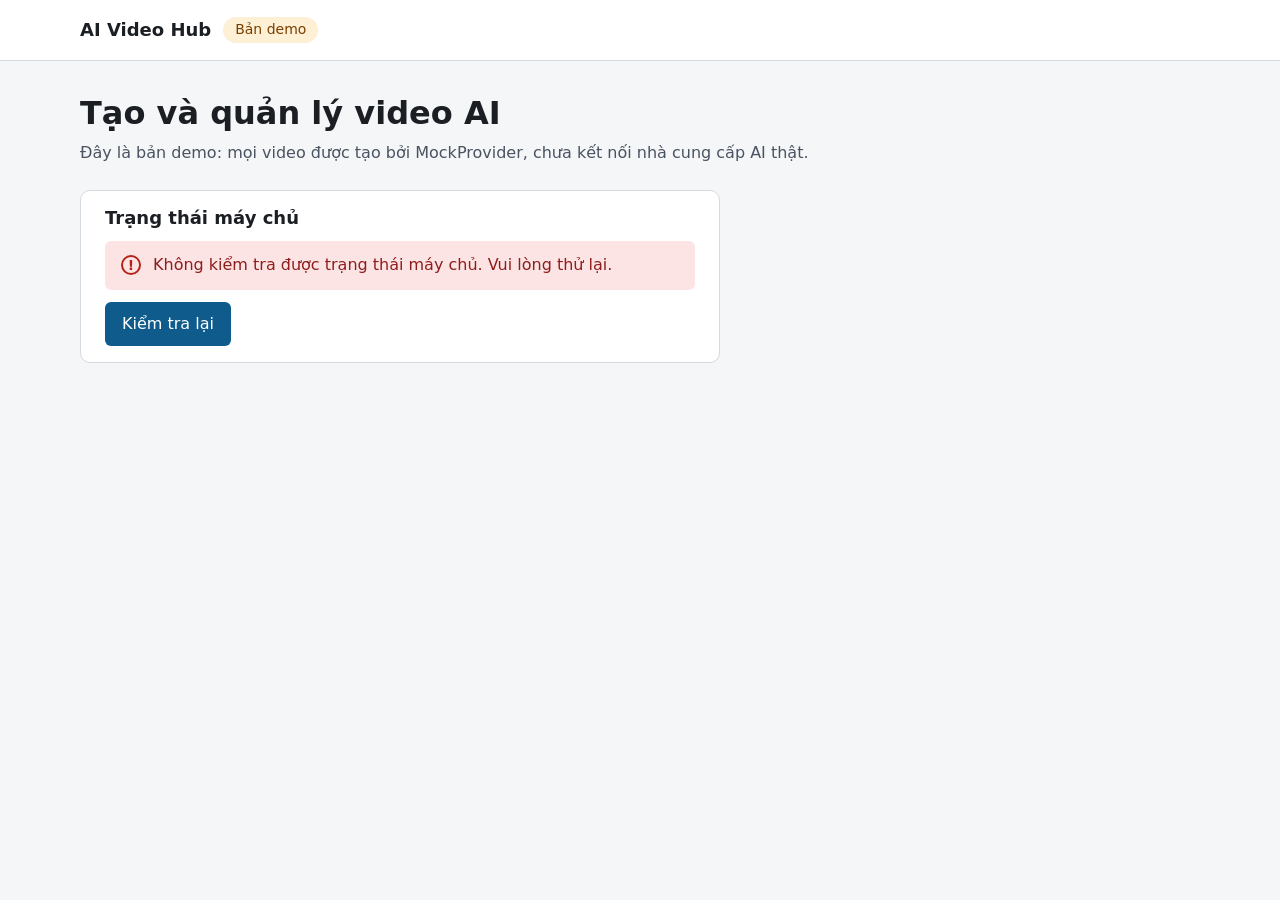
==== static/index.html @ 8f46810e "oo" ====
<!doctype html>
<html lang="vi">
  <head>
    <meta charset="utf-8">
    <meta name="viewport" content="width=device-width, initial-scale=1">
    <title>AI Video Hub — Tạo video từ văn bản và hình ảnh (bản demo)</title>
    <meta name="description" content="AI Video Hub: tạo video từ văn bản hoặc hình ảnh, theo dõi tiến độ và quản lý thư viện video. Phiên bản hiện tại là bản demo dùng MockProvider.">
    <link rel="icon" href="data:,">
    <link rel="stylesheet" href="/static/css/tokens.css">
    <link rel="stylesheet" href="/static/css/base.css">
    <script type="module" src="/static/js/home.js"></script>
  </head>
  <body>
    <a class="skip-link" href="#main-content">Bỏ qua tới nội dung chính</a>

    <header class="site-header">
      <div class="site-header__inner">
        <a class="brand" href="/">AI Video Hub</a>
        <span class="badge badge--demo">Bản demo</span>
      </div>
    </header>

    <main id="main-content" class="page" tabindex="-1">
      <div class="page__header">
        <h1 class="page__title">Tạo và quản lý video AI</h1>
        <p class="page__lead">
          Đây là bản demo: mọi video được tạo bởi MockProvider, chưa kết nối nhà cung cấp AI thật.
        </p>
      </div>

      <section class="panel" aria-labelledby="server-status-heading">
        <h2 id="server-status-heading" class="panel__title">Trạng thái máy chủ</h2>
        <div id="server-status" class="status" data-state="loading">
          <span class="status__icon" aria-hidden="true"></span>
          <p id="server-status-text" class="status__text" role="status" aria-live="polite" tabindex="-1">
            Đang kiểm tra kết nối máy chủ…
          </p>
        </div>
        <button id="server-status-retry" class="button" type="button" hidden>Kiểm tra lại</button>
      </section>
    </main>
  </body>
</html>
---- static/css/tokens.css ----
/* Biến thiết kế dùng chung. Tỉ lệ tương phản (WCAG 2.2) đã đo cho từng cặp chữ / nền:
   chữ thường >= 4.5:1, thành phần giao diện (viền, vòng focus, icon) >= 3:1. */
:root {
  /* Nền và chữ */
  --color-bg: #f4f6f8;
  --color-surface: #ffffff;
  --color-text: #1b1f24;            /* 15.3:1 trên --color-bg */
  --color-text-muted: #4a5361;      /* 7.2:1 trên --color-bg */
  --color-border: #d5dae1;          /* viền trang trí, không mang nghĩa */
  --color-border-strong: #8a94a3;   /* 3.1:1 trên --color-surface: viền điều khiển */

  /* Hành động chính */
  --color-accent: #0f5c8c;          /* chữ trắng trên nền này: 7.2:1 */
  --color-accent-hover: #0b4a72;
  --color-on-accent: #ffffff;
  --color-focus: #1a56db;           /* 5.7:1 trên --color-bg */

  /* Trạng thái: luôn đi kèm chữ, không chỉ dựa vào màu */
  --color-info-bg: #e3edfb;
  --color-info-text: #1e3a6e;
  --color-info-icon: #1d4ed8;
  --color-success-bg: #dcfce7;
  --color-success-text: #14532d;
  --color-success-icon: #15803d;
  --color-danger-bg: #fde4e4;
  --color-danger-text: #8f1d1d;
  --color-danger-icon: #b42318;
  --color-demo-bg: #fdf0d5;
  --color-demo-text: #7a3e00;

  /* Chữ */
  --font-sans: system-ui, -apple-system, "Segoe UI", Roboto, "Helvetica Neue", Arial, sans-serif;
  --font-size-sm: 0.875rem;
  --font-size-md: 1rem;
  --font-size-lg: 1.125rem;
  --font-size-xl: 1.5rem;
  --font-size-2xl: clamp(1.5rem, 1.2rem + 1.5vw, 2rem);
  --line-height-tight: 1.25;
  --line-height-body: 1.55;
  --font-weight-medium: 500;
  --font-weight-bold: 650;

  /* Khoảng cách (bội số 4px) */
  --space-1: 0.25rem;
  --space-2: 0.5rem;
  --space-3: 0.75rem;
  --space-4: 1rem;
  --space-5: 1.5rem;
  --space-6: 2rem;
  --space-7: 3rem;

  /* Kích thước */
  --content-max-width: 72rem;
  --touch-target-min: 2.75rem;      /* 44px: vượt mức tối thiểu 24px của WCAG 2.5.8 */
  --status-icon-size: 1.25rem;
  --focus-ring-width: 3px;
  --focus-ring-offset: 2px;

  /* Bo góc: góc ngoài = góc trong + padding khi lồng nhau */
  --radius-sm: 0.375rem;
  --radius-md: 0.625rem;
  --radius-pill: 999px;

  /* Chuyển động: thoát nhanh hơn vào */
  --duration-enter: 200ms;
  --duration-exit: 150ms;
  --duration-spin: 900ms;
  --easing-standard: cubic-bezier(0.2, 0, 0, 1);
}
---- static/css/base.css ----
/* Nền tảng chung: reset nhẹ, chữ, layout khung, nút, huy hiệu, vùng trạng thái.
   Mọi màu / khoảng cách lấy từ tokens.css. Không có style inline (CSP style-src 'self'). */
*,
*::before,
*::after {
  box-sizing: border-box;
}

html {
  -webkit-text-size-adjust: 100%;
  text-size-adjust: 100%;
}

body {
  margin: 0;
  min-height: 100vh;
  background: var(--color-bg);
  color: var(--color-text);
  font-family: var(--font-sans);
  font-size: var(--font-size-md);
  line-height: var(--line-height-body);
}

h1,
h2,
h3 {
  margin: 0;
  line-height: var(--line-height-tight);
  text-wrap: balance;
}

p {
  margin: 0;
}

[hidden] {
  display: none !important;
}

/* ---------------------------------------------------------------- focus */
:focus-visible {
  outline: var(--focus-ring-width) solid var(--color-focus);
  outline-offset: var(--focus-ring-offset);
}

/* Đích của "Bỏ qua tới nội dung chính": nhận focus bằng script/anchor, không cần vòng focus */
[tabindex="-1"]:focus:not(:focus-visible) {
  outline: none;
}

.skip-link {
  position: absolute;
  top: var(--space-2);
  left: var(--space-2);
  z-index: 10;
  padding: var(--space-2) var(--space-4);
  border-radius: var(--radius-sm);
  background: var(--color-surface);
  color: var(--color-accent);
  font-weight: var(--font-weight-medium);
  transform: translateY(-200%);
}

.skip-link:focus {
  transform: none;
}

/* ---------------------------------------------------------------- header */
.site-header {
  background: var(--color-surface);
  border-bottom: 1px solid var(--color-border);
}

.site-header__inner {
  display: flex;
  flex-wrap: wrap;
  align-items: center;
  gap: var(--space-3);
  max-width: var(--content-max-width);
  min-height: 3.5rem;
  margin: 0 auto;
  padding: var(--space-2) var(--space-4);
}

.brand {
  display: inline-flex;
  align-items: center;
  min-height: var(--touch-target-min);
  color: var(--color-text);
  font-size: var(--font-size-lg);
  font-weight: var(--font-weight-bold);
  text-decoration: none;
}

.brand:hover {
  color: var(--color-accent);
}

/* ---------------------------------------------------------------- huy hiệu */
.badge {
  display: inline-flex;
  align-items: center;
  padding: var(--space-1) var(--space-3);
  border-radius: var(--radius-pill);
  font-size: var(--font-size-sm);
  font-weight: var(--font-weight-medium);
  line-height: var(--line-height-tight);
}

.badge--demo {
  background: var(--color-demo-bg);
  color: var(--color-demo-text);
}

/* ---------------------------------------------------------------- nội dung */
.page {
  display: grid;
  gap: var(--space-5);
  max-width: var(--content-max-width);
  margin: 0 auto;
  padding: var(--space-6) var(--space-4) var(--space-7);
}

.page__header {
  display: grid;
  gap: var(--space-2);
  max-width: 48rem;
}

.page__title {
  font-size: var(--font-size-2xl);
}

.page__lead {
  color: var(--color-text-muted);
}

.panel {
  display: grid;
  gap: var(--space-3);
  max-width: 40rem;
  padding: var(--space-4) var(--space-5);
  border: 1px solid var(--color-border);
  border-radius: var(--radius-md);
  background: var(--color-surface);
}

.panel__title {
  font-size: var(--font-size-lg);
}

/* ---------------------------------------------------------------- nút */
.button {
  display: inline-flex;
  align-items: center;
  justify-content: center;
  justify-self: start;
  min-width: var(--touch-target-min);
  min-height: var(--touch-target-min);
  padding: var(--space-2) var(--space-4);
  border: 1px solid transparent;
  border-radius: var(--radius-sm);
  background: var(--color-accent);
  color: var(--color-on-accent);
  font: inherit;
  font-weight: var(--font-weight-medium);
  cursor: pointer;
  transition: background-color var(--duration-exit) var(--easing-standard);
}

.button:hover {
  background: var(--color-accent-hover);
}

/* ---------------------------------------------------------------- vùng trạng thái */
.status {
  display: flex;
  align-items: flex-start;
  gap: var(--space-3);
  padding: var(--space-3) var(--space-4);
  border-radius: var(--radius-sm);
  background: var(--color-info-bg);
  color: var(--color-info-text);
}

.status[data-state="success"] {
  background: var(--color-success-bg);
  color: var(--color-success-text);
}

.status[data-state="error"] {
  background: var(--color-danger-bg);
  color: var(--color-danger-text);
}

/* Icon chỉ để trang trí (aria-hidden): ý nghĩa luôn nằm trong chữ bên cạnh.
   Mỗi trạng thái có HÌNH khác nhau (vòng xoay / dấu tích / dấu chấm than), không chỉ khác màu. */
.status__icon {
  position: relative;
  flex: none;
  width: var(--status-icon-size);
  height: var(--status-icon-size);
  margin-top: 0.125rem;
  border: 2px solid var(--color-info-icon);
  border-radius: 50%;
}

.status[data-state="loading"] .status__icon {
  border-right-color: transparent;
  animation: status-spin var(--duration-spin) linear infinite;
}

.status[data-state="success"] .status__icon {
  border-color: var(--color-success-icon);
}

.status[data-state="success"] .status__icon::after {
  content: "";
  position: absolute;
  top: 18%;
  left: 32%;
  width: 28%;
  height: 50%;
  border: solid var(--color-success-icon);
  border-width: 0 2px 2px 0;
  transform: rotate(45deg);
}

.status[data-state="error"] .status__icon {
  border-color: var(--color-danger-icon);
}

.status[data-state="error"] .status__icon::after {
  content: "!";
  position: absolute;
  inset: 0;
  display: grid;
  place-items: center;
  color: var(--color-danger-icon);
  font-size: var(--font-size-sm);
  font-weight: var(--font-weight-bold);
  line-height: 1;
}

.status__text {
  overflow-wrap: anywhere;
}

@keyframes status-spin {
  to {
    transform: rotate(360deg);
  }
}

@media (prefers-reduced-motion: reduce) {
  .status[data-state="loading"] .status__icon {
    animation: none;
  }

  .button {
    transition: none;
  }
}
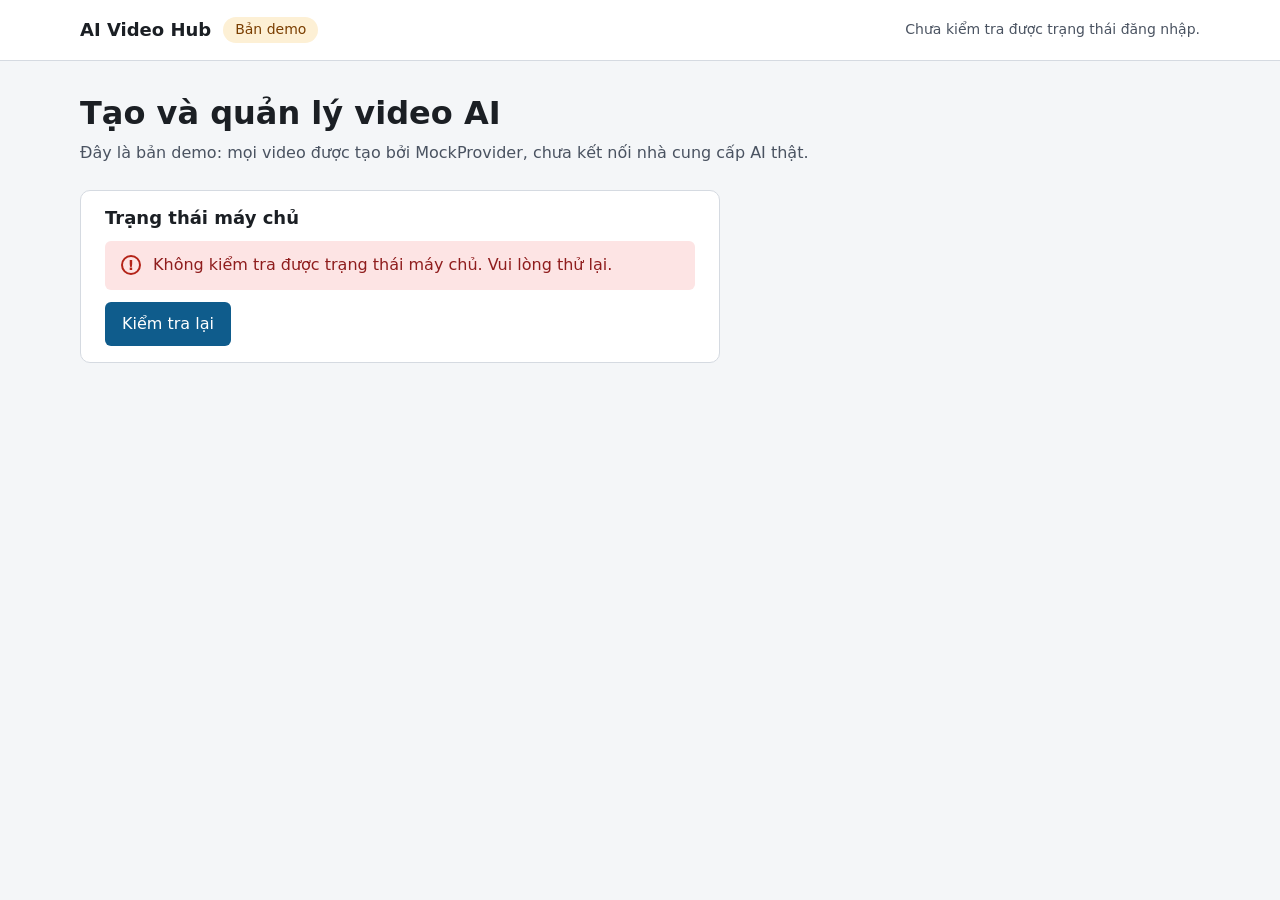
==== commit 05ded95d: "99" ====
--- a/static/index.html
+++ b/static/index.html
@@ -17,8 +17,21 @@
       <div class="site-header__inner">
         <a class="brand" href="/">AI Video Hub</a>
         <span class="badge badge--demo">Bản demo</span>
+        <nav id="session-nav" class="session" aria-label="Tài khoản" data-state="loading">
+          <p class="session__view" data-session-view="loading">Đang kiểm tra đăng nhập…</p>
+          <div class="session__view" data-session-view="anonymous" hidden>
+            <a id="session-login-link" class="session__link" href="/login">Đăng nhập</a>
+            <a class="button button--secondary" href="/register">Đăng ký</a>
+          </div>
+          <div class="session__view" data-session-view="authenticated" hidden>
+            <span class="session__user">Xin chào, <strong id="session-user-name"></strong></span>
+            <button id="logout-button" class="button button--secondary" type="button">Đăng xuất</button>
+          </div>
+          <p class="session__view" data-session-view="error" hidden>Chưa kiểm tra được trạng thái đăng nhập.</p>
+        </nav>
       </div>
     </header>
+    <p id="session-message" class="session-message" role="status" aria-live="polite"></p>
 
     <main id="main-content" class="page" tabindex="-1">
       <div class="page__header">
--- a/static/css/tokens.css
+++ b/static/css/tokens.css
@@ -12,6 +12,7 @@
   /* Hành động chính */
   --color-accent: #0f5c8c;          /* chữ trắng trên nền này: 7.2:1 */
   --color-accent-hover: #0b4a72;
+  --color-secondary-hover-bg: #eef4f9; /* --color-accent trên nền này: 6.5:1 */
   --color-on-accent: #ffffff;
   --color-focus: #1a56db;           /* 5.7:1 trên --color-bg */
 
--- a/static/css/base.css
+++ b/static/css/base.css
@@ -96,6 +96,58 @@
   color: var(--color-accent);
 }
 
+/* ---------------------------------------------------------------- trạng thái phiên (header) */
+.session {
+  display: flex;
+  align-items: center;
+  margin-left: auto;
+  font-size: var(--font-size-sm);
+}
+
+.session__view {
+  display: flex;
+  flex-wrap: wrap;
+  align-items: center;
+  gap: var(--space-2) var(--space-3);
+  margin: 0;
+  color: var(--color-text-muted);
+}
+
+.session__user {
+  overflow-wrap: anywhere;
+}
+
+.session__user strong {
+  color: var(--color-text);
+}
+
+.session__link {
+  display: inline-flex;
+  align-items: center;
+  min-height: var(--touch-target-min);
+  padding: 0 var(--space-2);
+  color: var(--color-accent);
+  font-weight: var(--font-weight-medium);
+}
+
+.session-message {
+  max-width: var(--content-max-width);
+  margin: var(--space-3) auto 0;
+  padding: var(--space-2) var(--space-4);
+  color: var(--color-text);
+}
+
+/* Rỗng thì không chiếm chỗ, nhưng vẫn ở trong cây trợ năng (không display: none) */
+.session-message:empty {
+  margin: 0 auto;
+  padding: 0;
+}
+
+.link {
+  color: var(--color-accent);
+  font-weight: var(--font-weight-medium);
+}
+
 /* ---------------------------------------------------------------- huy hiệu */
 .badge {
   display: inline-flex;
@@ -125,6 +177,10 @@
   display: grid;
   gap: var(--space-2);
   max-width: 48rem;
+}
+
+.page--narrow {
+  max-width: 30rem;
 }
 
 .page__title {
@@ -170,6 +226,29 @@
 
 .button:hover {
   background: var(--color-accent-hover);
+  color: var(--color-on-accent);
+}
+
+/* Nút / link dạng nút phụ: nền sáng, chữ màu nhấn (6.5:1), viền đủ 3:1 */
+.button--secondary {
+  border-color: var(--color-border-strong);
+  background: var(--color-surface);
+  color: var(--color-accent);
+}
+
+.button--secondary:hover {
+  background: var(--color-secondary-hover-bg);
+  color: var(--color-accent-hover);
+}
+
+a.button {
+  text-decoration: none;
+}
+
+/* Đang gửi: giữ focus trên nút (aria-disabled thay cho disabled) nhưng báo rõ không bấm được */
+.button[aria-disabled="true"] {
+  cursor: progress;
+  opacity: 0.75;
 }
 
 /* ---------------------------------------------------------------- vùng trạng thái */
